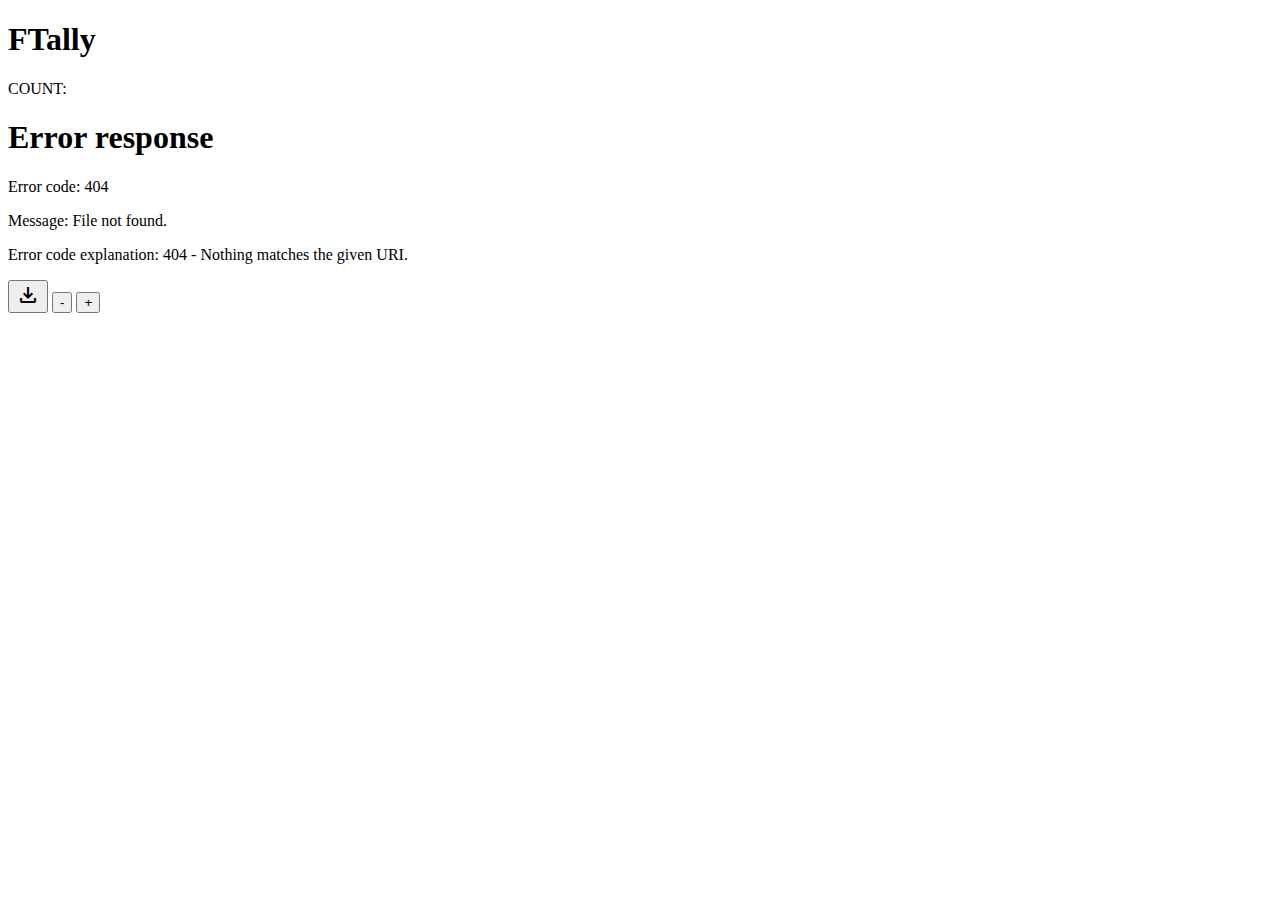
==== templates/index_mobile.html @ be17b0e7 "added mobile layout" ====
<!DOCTYPE html>
<html lang="en">
<head>
    <meta charset="UTF-8">
    <meta name="viewport" content="width=device-width, initial-scale=1.0">
    <link rel="stylesheet" href="./stylesheet_mobile.css" />
    <link rel="stylesheet" href="https://fonts.googleapis.com/css2?family=Material+Symbols+Outlined:opsz,wght,FILL,GRAD@48,400,0,0" />
    <title>Document</title>
    <script>

        window.onload = function() {
          updateCount();
        };
  
        window.onkeypress = function(e) {
          if (e.key == "+") {
            incrementCount();
          } else if (e.key == "-") {
            decrementCount();
          }
        };
  
        function updateCount(count) {
          fetch("/get", { method: "GET" })
            .then(response => response.text())
            .then(count => {
              document.getElementById("count").innerHTML = count;
            });
        }
  
        setInterval(updateCount, 5000);
  
        function incrementCount() {
          fetch("/add", { method: "POST" })
            .then(response => response.text())
            .then(updateCount());
          }
        
        function decrementCount() {
            fetch("/sub", { method: "POST" })
              .then(response => response.text())
              .then(updateCount());
          }
        
        function export_to_csv() {
          fetch("/export", { method: "GET" })
            .then(response =>
              response.blob().then(blob => {
                let url = window.URL.createObjectURL(blob);
                let a = document.createElement("a");
                a.href = url;
                a.download = "count.csv";
                a.click();
              })
            )
        }
  
    </script>
</head>

<body>
    <h1>FTally</h1>
 <p id="count-text"> COUNT: </p> <span id="count">0</span>
 
    <div id="buttons">
        <button id="export" onclick="export_to_csv()"><span id="download-icon" class="material-symbols-outlined">download</span></button>
        <button id="sub" onclick="decrementCount()">-</button>
      <button id="add" onclick="incrementCount()">+</button>
    </div>
</body>
</html>
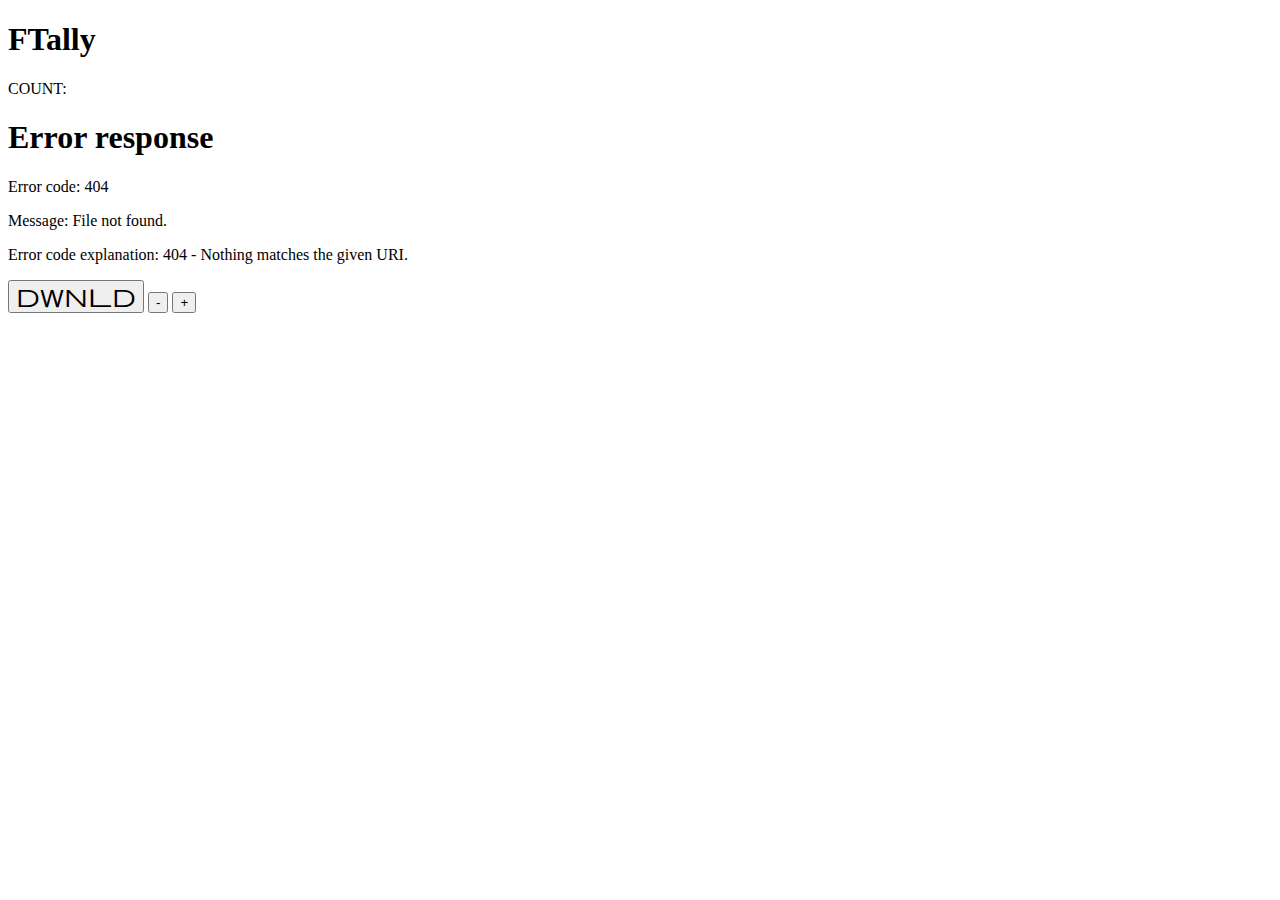
==== commit d7e5bf35: "added all csv and sqlite3 files to gitignroe" ====
--- a/templates/index_mobile.html
+++ b/templates/index_mobile.html
@@ -28,7 +28,7 @@
             });
         }
   
-        setInterval(updateCount, 5000);
+        setInterval(updateCount, 500);
   
         function incrementCount() {
           fetch("/add", { method: "POST" })
@@ -63,7 +63,7 @@
  <p id="count-text"> COUNT: </p> <span id="count">0</span>
  
     <div id="buttons">
-        <button id="export" onclick="export_to_csv()"><span id="download-icon" class="material-symbols-outlined">download</span></button>
+        <button id="export" onclick="export_to_csv()"><span id="download-icon" class="material-symbols-outlined">dwnld</span></button>
         <button id="sub" onclick="decrementCount()">-</button>
       <button id="add" onclick="incrementCount()">+</button>
     </div>
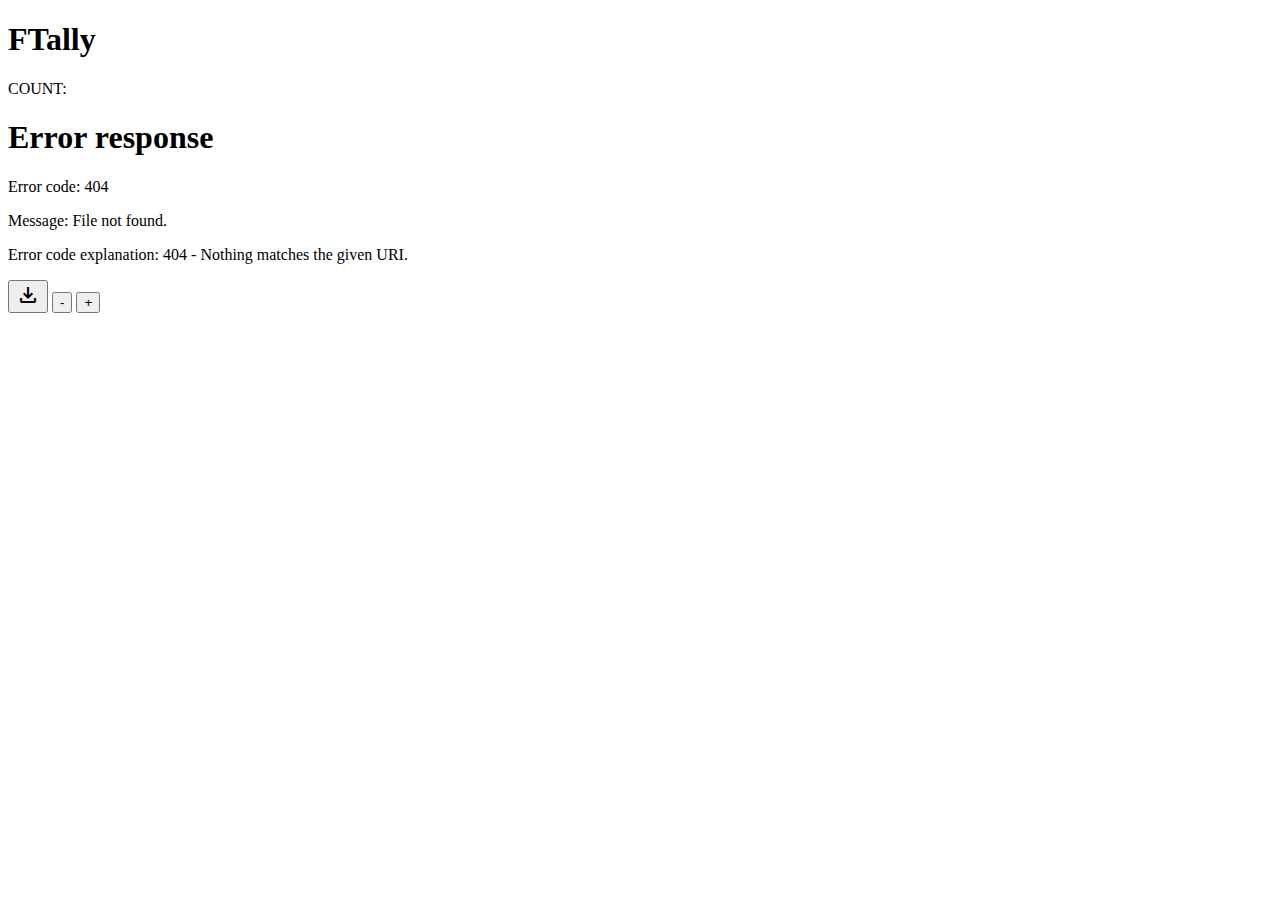
==== commit 156085f3: "FTally rewrite with OOP Patterns" ====
--- a/templates/index_mobile.html
+++ b/templates/index_mobile.html
@@ -31,16 +31,20 @@
         setInterval(updateCount, 500);
   
         function incrementCount() {
-          fetch("/add", { method: "POST" })
+        fetch("/add", { method: "POST" })
+          .then(response => response.text())
+          .then(count => {
+            document.getElementById("count").innerHTML = count;
+          });
+        }
+      
+      function decrementCount() {
+          fetch("/sub", { method: "POST" })
             .then(response => response.text())
-            .then(updateCount());
-          }
-        
-        function decrementCount() {
-            fetch("/sub", { method: "POST" })
-              .then(response => response.text())
-              .then(updateCount());
-          }
+            .then(count => {
+              document.getElementById("count").innerHTML = count;
+            });
+        }
         
         function export_to_csv() {
           fetch("/export", { method: "GET" })
@@ -63,8 +67,8 @@
  <p id="count-text"> COUNT: </p> <span id="count">0</span>
  
     <div id="buttons">
-        <button id="export" onclick="export_to_csv()"><span id="download-icon" class="material-symbols-outlined">dwnld</span></button>
-        <button id="sub" onclick="decrementCount()">-</button>
+      <button id="export" onclick="export_to_csv()"><span id="download-icon" class="material-symbols-outlined">download</span></button>
+      <button id="sub" onclick="decrementCount()">-</button>
       <button id="add" onclick="incrementCount()">+</button>
     </div>
 </body>
